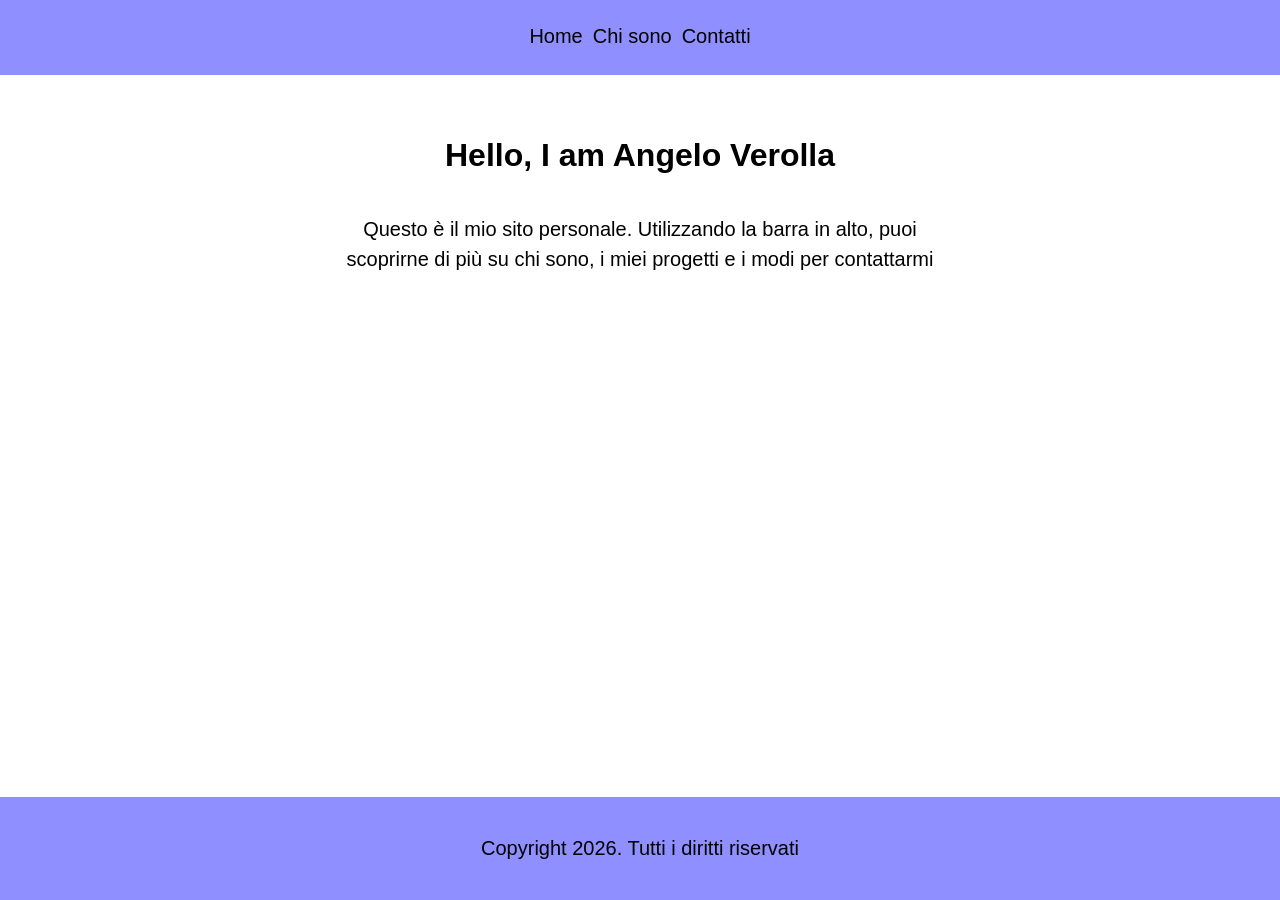
==== index.html @ 54d74e3b "primo commit" ====
<!doctype html>
<html lang="en">
   <head>
      <meta charset="UTF-8" />
      <meta name="viewport" content="width=device-width, initial-scale=1.0" />
      <link rel="stylesheet" href="style.css" />
      <title>Document</title>
   </head>
   <body>
      <header>
         <nav>
            <a href="index.html">Home</a>
            <a href="chi_sono.html">Chi sono</a>
            <a href="">Contatti</a>
         </nav>
      </header>
      <main>
         <h1>Hello, I am Angelo Verolla</h1>
         <cite>vivi e lascia vivere</cite>
         <p>
            Questo è il mio sito personale. Utilizzando la barra in alto, puoi
            scoprirne di più su chi sono, i miei progetti e i modi per
            contattarmi
         </p>
      </main>
      <footer>
         <p>Copyright 2026. Tutti i diritti riservati</p>
      </footer>
   </body>
</html>
---- style.css ----
body {
   margin: 0;
   padding: 0;
   display: flex;
   flex-direction: column;
   min-height: 100vh;
   font-family: Arial, Helvetica, sans-serif;
}

nav {
   display: flex;
   justify-content: center;
   background-color: rgba(0, 0, 255, 0.438);
   padding: 20px;
}

nav a {
   color: black;
   padding: 5px;
   text-decoration: none;
   border-bottom: 2px solid transparent;
   font-size: 20px;
   transition: border-color 0.5s;
}

nav a:hover {
   border-bottom: 2px solid white;
}

main {
   text-align: center;
   padding: 20px;
   max-width: 600px;
   margin: 40px auto;
   flex: 1;
}
main h1 {
   margin: 2px;
}

main p {
   line-height: 1.5;
   font-size: 20px;
}

footer {
   background-color: rgba(0, 0, 255, 0.438);
   color: black;
   padding: 20px;
   text-align: center;
   font-size: 20px;
}

main cite {
   display: block;
   color: transparent;
   transition: color 0.5s;
}

main cite:hover {
   color: black;
}
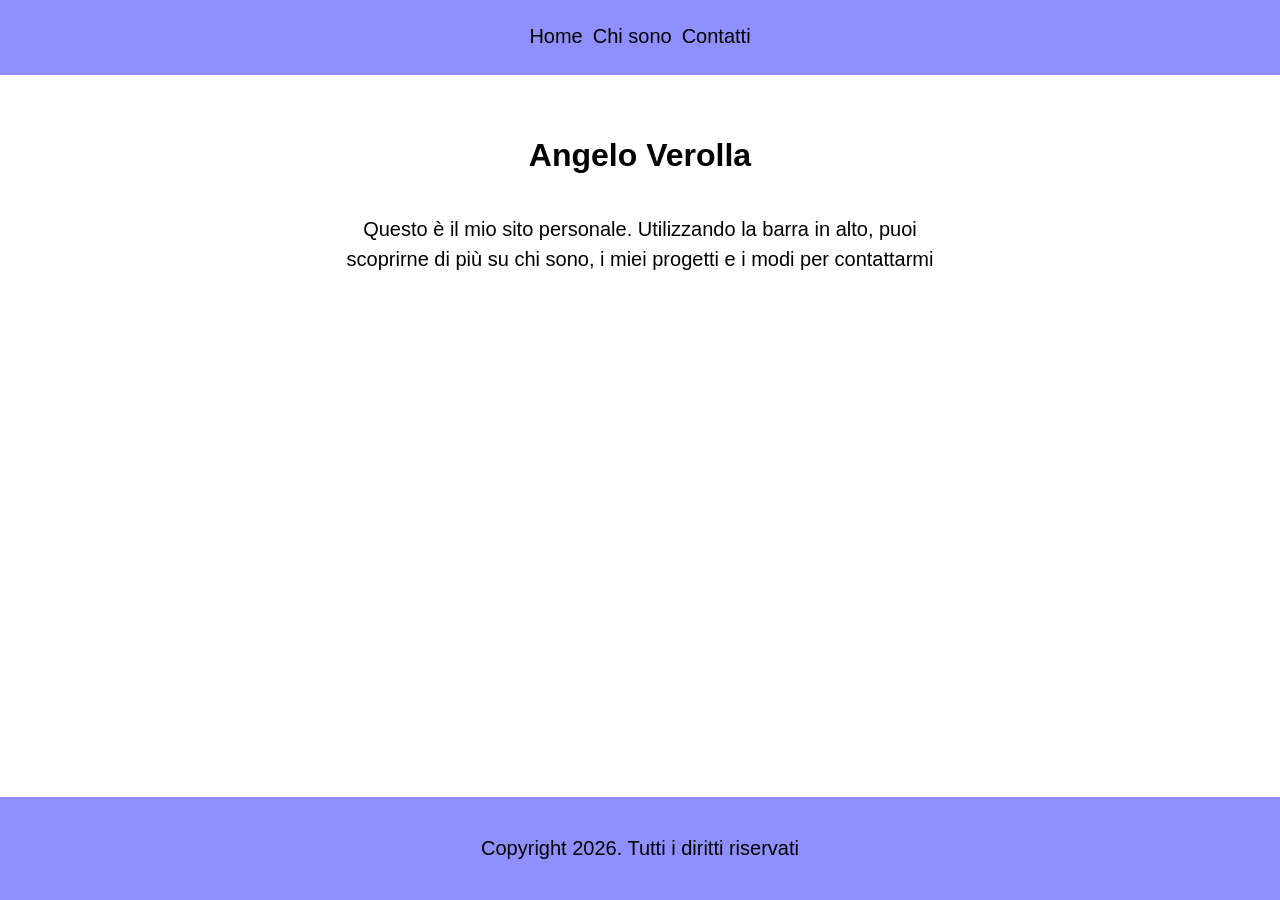
==== commit aafe9c68: "modificato tag h1" ====
--- a/index.html
+++ b/index.html
@@ -15,7 +15,7 @@
          </nav>
       </header>
       <main>
-         <h1>Hello, I am Angelo Verolla</h1>
+         <h1>Angelo Verolla</h1>
          <cite>vivi e lascia vivere</cite>
          <p>
             Questo è il mio sito personale. Utilizzando la barra in alto, puoi
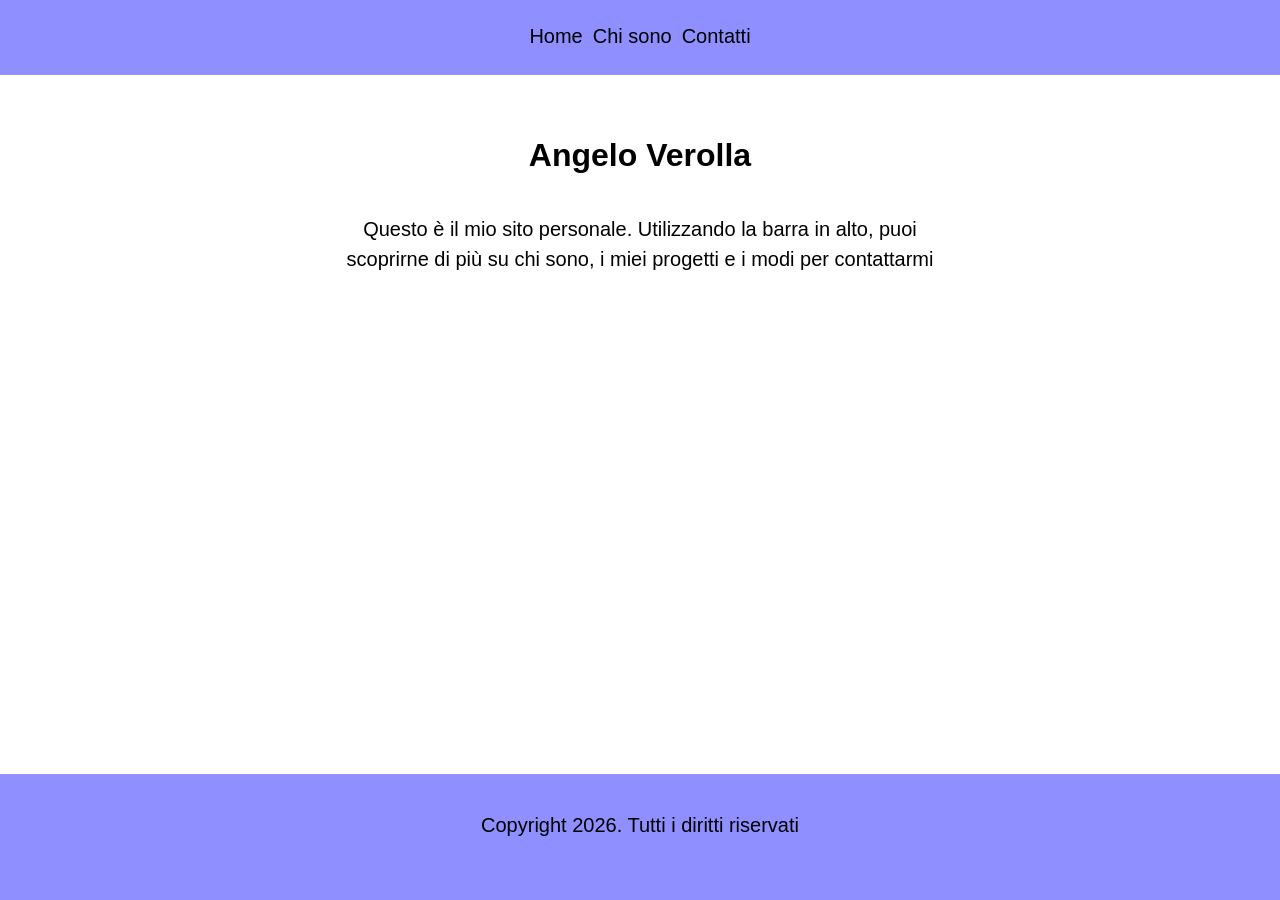
==== commit 45fae3e8: "aggiunta pagina chi_sono e alcune animazioni" ====
--- a/index.html
+++ b/index.html
@@ -24,7 +24,10 @@
          </p>
       </main>
       <footer>
-         <p>Copyright 2026. Tutti i diritti riservati</p>
+         <p>
+            Copyright 2026. Tutti i diritti riservati
+            <span>(un pò esagerato in questo caso)</span>
+         </p>
       </footer>
    </body>
 </html>
--- a/style.css
+++ b/style.css
@@ -32,7 +32,6 @@
    padding: 20px;
    max-width: 600px;
    margin: 40px auto;
-   flex: 1;
 }
 main h1 {
    margin: 2px;
@@ -46,6 +45,7 @@
 footer {
    background-color: rgba(0, 0, 255, 0.438);
    color: black;
+   margin-top: auto;
    padding: 20px;
    text-align: center;
    font-size: 20px;
@@ -60,3 +60,11 @@
 main cite:hover {
    color: black;
 }
+p span {
+   color: transparent;
+   display: block;
+   transition: color 0.5s;
+}
+p span:hover {
+   color: black;
+}
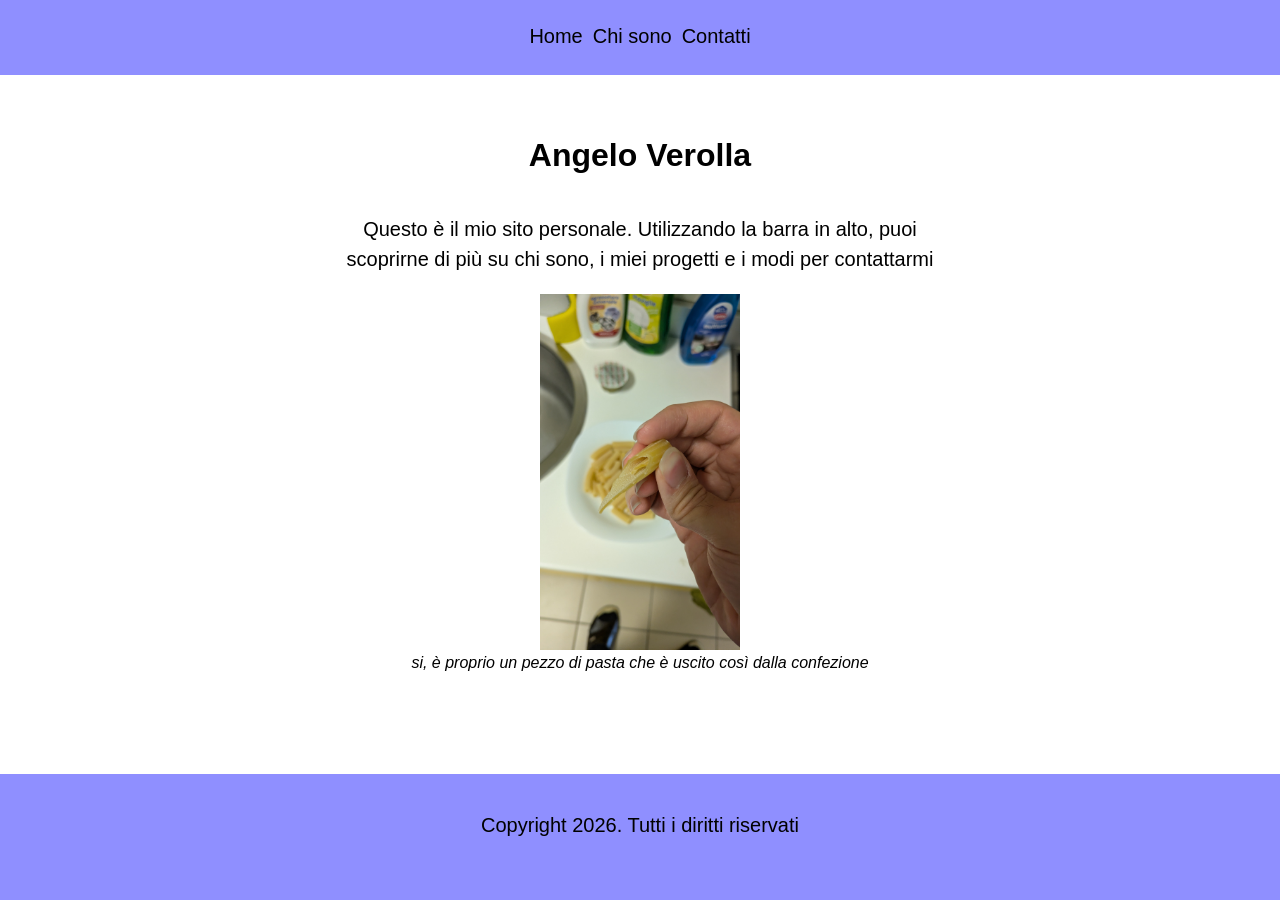
==== commit bbf88517: "aggiunta foto con didascalia nella home e pagina contatti" ====
--- a/index.html
+++ b/index.html
@@ -15,13 +15,23 @@
          </nav>
       </header>
       <main>
-         <h1>Angelo Verolla</h1>
-         <cite>vivi e lascia vivere</cite>
-         <p>
-            Questo è il mio sito personale. Utilizzando la barra in alto, puoi
-            scoprirne di più su chi sono, i miei progetti e i modi per
-            contattarmi
-         </p>
+         <div class="bio">
+            <h1>Angelo Verolla</h1>
+            <cite>vivi e lascia vivere</cite>
+         </div>
+
+         <div class="descrizione">
+            <p>
+               Questo è il mio sito personale. Utilizzando la barra in alto,
+               puoi scoprirne di più su chi sono, i miei progetti e i modi per
+               contattarmi
+            </p>
+            <img src="/img/pasta.jpg" alt="pezzo di pasta rotto" />
+            <cite
+               >si, è proprio un pezzo di pasta che è uscito così dalla
+               confezione</cite
+            >
+         </div>
       </main>
       <footer>
          <p>
--- a/style.css
+++ b/style.css
@@ -51,20 +51,28 @@
    font-size: 20px;
 }
 
-main cite {
-   display: block;
+.bio cite {
    color: transparent;
    transition: color 0.5s;
 }
 
-main cite:hover {
+.bio cite:hover {
    color: black;
 }
-p span {
+
+.descrizione cite {
+   display: block;
+}
+
+footer span {
    color: transparent;
    display: block;
    transition: color 0.5s;
 }
-p span:hover {
+footer span:hover {
    color: black;
 }
+
+img {
+   width: 200px;
+}
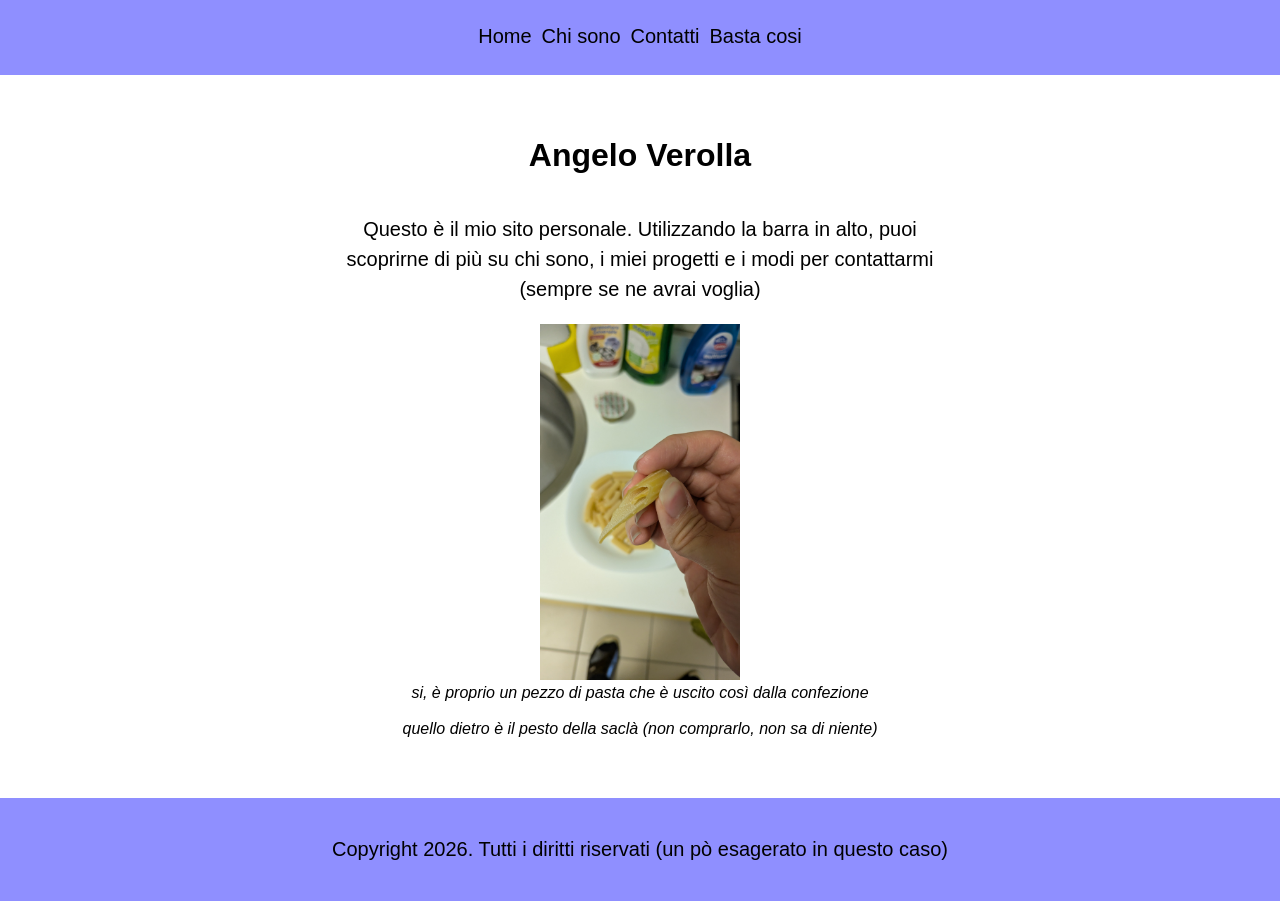
==== commit 7cc14e5a: "aggiunte un po di cose" ====
--- a/index.html
+++ b/index.html
@@ -11,7 +11,8 @@
          <nav>
             <a href="index.html">Home</a>
             <a href="chi_sono.html">Chi sono</a>
-            <a href="">Contatti</a>
+            <a href="contatti.html">Contatti</a>
+            <a href="">Basta cosi</a>
          </nav>
       </header>
       <main>
@@ -24,12 +25,17 @@
             <p>
                Questo è il mio sito personale. Utilizzando la barra in alto,
                puoi scoprirne di più su chi sono, i miei progetti e i modi per
-               contattarmi
+               contattarmi (sempre se ne avrai voglia)
             </p>
-            <img src="/img/pasta.jpg" alt="pezzo di pasta rotto" />
+            <img src="img/pasta.jpg" alt="pezzo di pasta rotto" />
             <cite
                >si, è proprio un pezzo di pasta che è uscito così dalla
                confezione</cite
+            >
+            <br />
+            <cite
+               >quello dietro è il pesto della saclà (non comprarlo, non sa di
+               niente)</cite
             >
          </div>
       </main>
--- a/style.css
+++ b/style.css
@@ -64,15 +64,6 @@
    display: block;
 }
 
-footer span {
-   color: transparent;
-   display: block;
-   transition: color 0.5s;
-}
-footer span:hover {
-   color: black;
-}
-
 img {
    width: 200px;
 }
